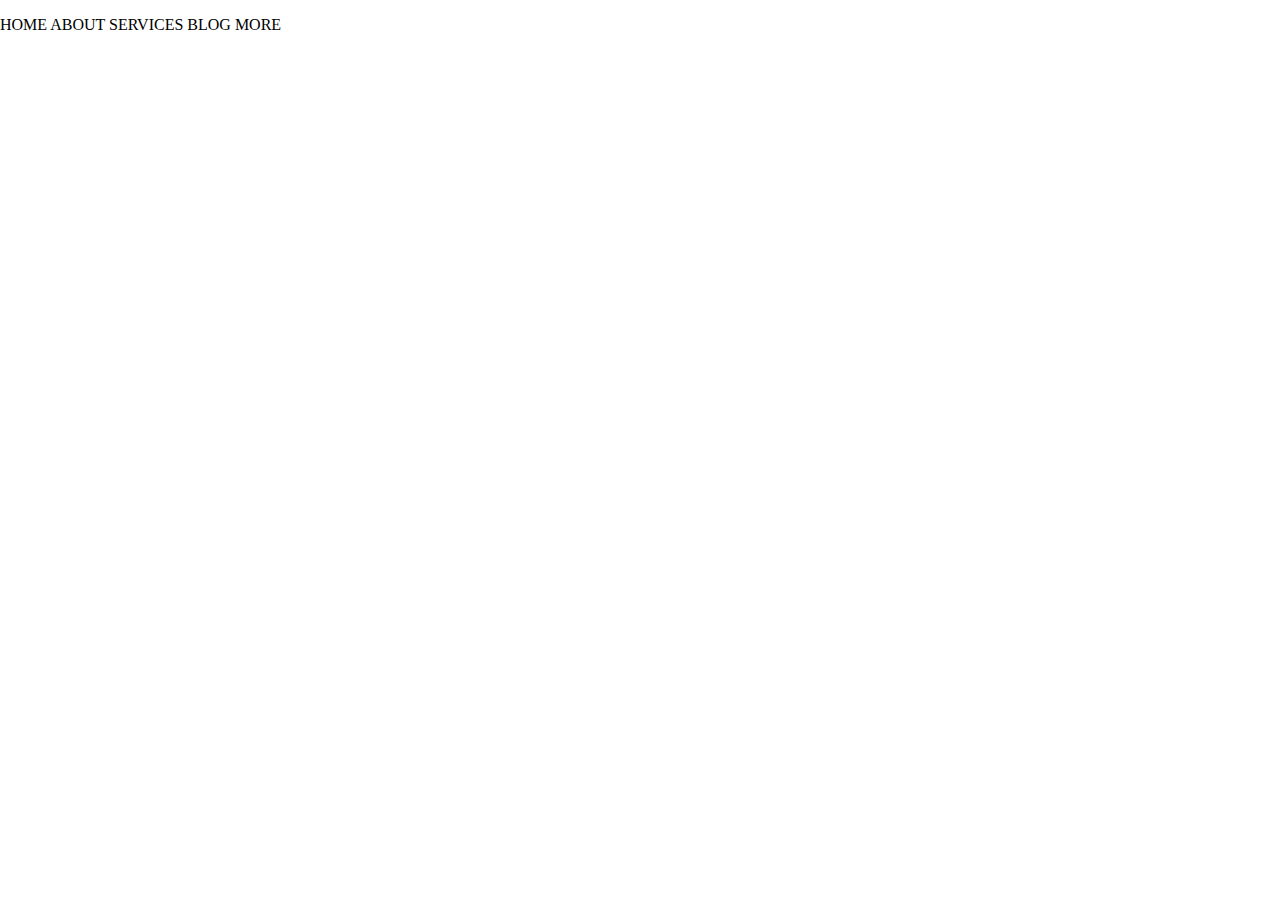
==== 14 nov.html @ 7155793b "3commit" ====
<!DOCTYPE html>
<html lang="en">
<head>
    <meta charset="UTF-8">
    <meta name="viewport" content="width=device-width, initial-scale=1.0">
    <title>Simple Portfolio</title>
    <link rel="stylesheet" href="./14 nov.css">
</head>
<body>
        <div class="star"></div>
        <p>HOME ABOUT SERVICES BLOG MORE</p>
    
    <script src="./14 nov.js"></script>
</body>
</html>
---- 14 nov.css ----
body{
    margin: 0;
}
.star{
    color:white;
    background-color: black;
}
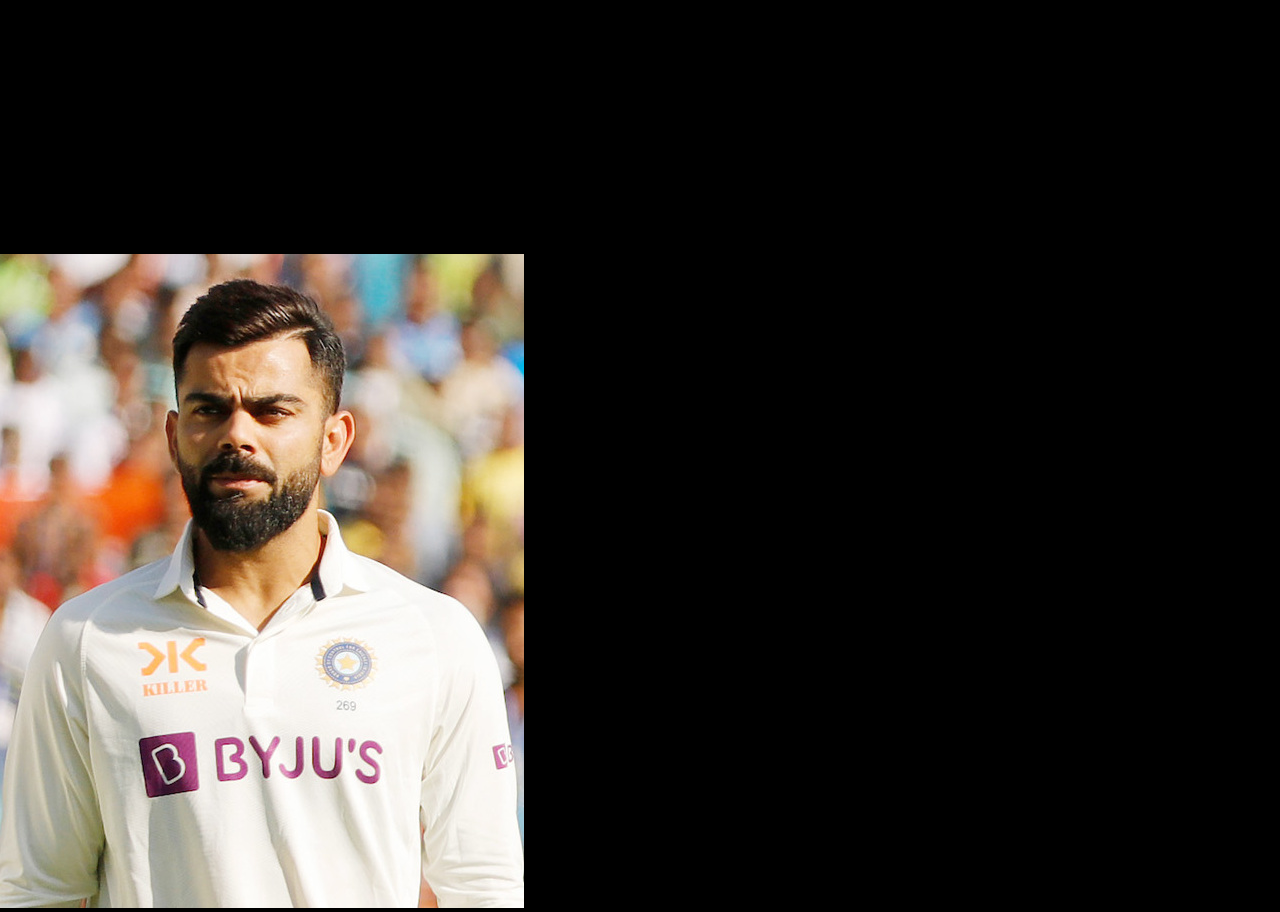
==== commit 48ae3999: "4commit" ====
--- a/14 nov.html
+++ b/14 nov.html
@@ -7,9 +7,25 @@
     <link rel="stylesheet" href="./14 nov.css">
 </head>
 <body>
-        <div class="star"></div>
-        <p>HOME ABOUT SERVICES BLOG MORE</p>
-    
+        <div class="Portfolio">
+
+        
+        <div class="navbar">
+         <h2>HOME</h2>
+         <h2>ABOUT</h2>
+         <h2>SERVICES</h2>
+         <h2>BLOG</h2>
+         <h2>MORE</h2>
+         <div class="content">
+           <div class="text_holder">
+            <img src="./Virat_Kohli_during_the_India_vs_Aus_4th_Test_match_at_Narendra_Modi_Stadium_on_09_March_2023.jpg" alt="">
+
+           </div>
+         </div>
+            
+     </div>
+        
+ </div>
     <script src="./14 nov.js"></script>
 </body>
 </html>--- a/14 nov.css
+++ b/14 nov.css
@@ -1,7 +1,23 @@
 body{
     margin: 0;
+    padding: 0;
+    background-color: black;
+   
 }
-.star{
-    color:white;
-    background-color: black;
-}+.portfolio{
+    display: flex;
+    color: white;
+
+
+}
+.navbar{
+    padding: 0;
+    margin: 0;
+
+}
+h2{
+    text-align: right;
+    justify-content: space-evenly;
+}
+   
+
